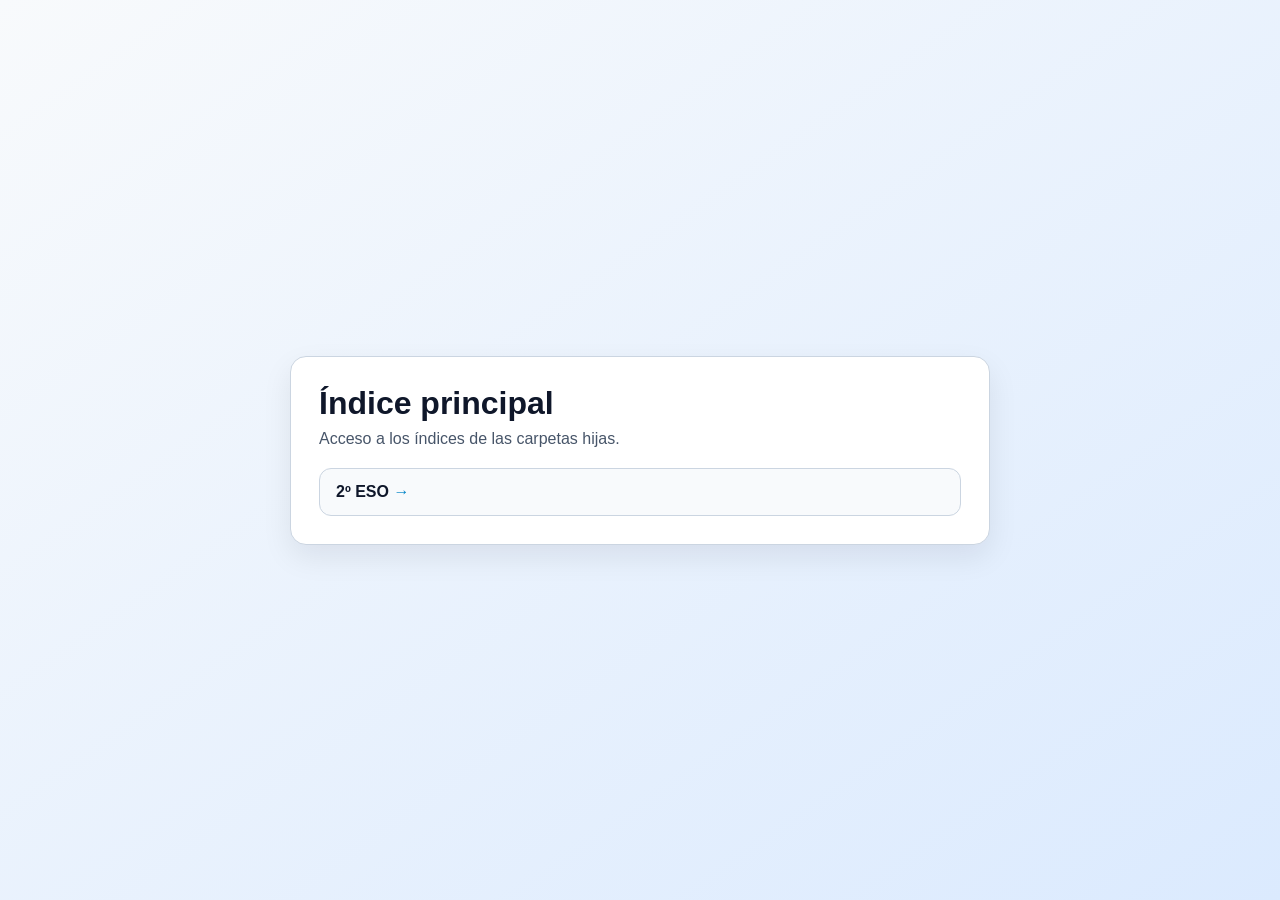
==== index.html @ fcfffdcf "Primera versión completa" ====
<!doctype html>
<html lang="es">
  <head>
    <meta charset="UTF-8" />
    <meta name="viewport" content="width=device-width, initial-scale=1.0" />
    <title>Índice</title>
    <link rel="stylesheet" href="./assets/css/index.css" />
  </head>
  <body>
    <main>
      <h1>Índice principal</h1>
      <p>Acceso a los índices de las carpetas hijas.</p>
      <ul>
        <li><a href="./2eso/index.html">2º ESO</a></li>
      </ul>
    </main>
  </body>
</html>
---- assets/css/index.css ----
:root {
  --bg-start: #f8fafc;
  --bg-end: #dbeafe;
  --card-bg: #ffffff;
  --text: #0f172a;
  --muted: #475569;
  --accent: #0ea5e9;
  --accent-strong: #0284c7;
  --border: #cbd5e1;
}

* {
  box-sizing: border-box;
}

body {
  margin: 0;
  min-height: 100vh;
  font-family: "Segoe UI", Tahoma, Geneva, Verdana, sans-serif;
  color: var(--text);
  background: linear-gradient(145deg, var(--bg-start), var(--bg-end));
  display: grid;
  place-items: center;
  padding: 24px;
}

main {
  width: min(700px, 100%);
  background: var(--card-bg);
  border: 1px solid var(--border);
  border-radius: 16px;
  padding: 28px;
  box-shadow: 0 12px 30px rgba(2, 6, 23, 0.08);
}

h1 {
  margin: 0 0 8px 0;
  font-size: clamp(1.8rem, 2.5vw, 2.2rem);
}

p {
  margin: 0 0 20px 0;
  color: var(--muted);
}

ul {
  list-style: none;
  margin: 0;
  padding: 0;
  display: grid;
  gap: 12px;
}

a {
  display: block;
  text-decoration: none;
  color: var(--text);
  background: #f8fafc;
  border: 1px solid var(--border);
  border-radius: 12px;
  padding: 14px 16px;
  font-weight: 600;
  transition:
    transform 120ms ease,
    border-color 120ms ease,
    box-shadow 120ms ease,
    background-color 120ms ease;
}

a:hover,
a:focus-visible {
  transform: translateY(-1px);
  border-color: var(--accent);
  background: #f0f9ff;
  box-shadow: 0 8px 20px rgba(14, 165, 233, 0.2);
  outline: none;
}

a::after {
  content: " \2192";
  color: var(--accent-strong);
}
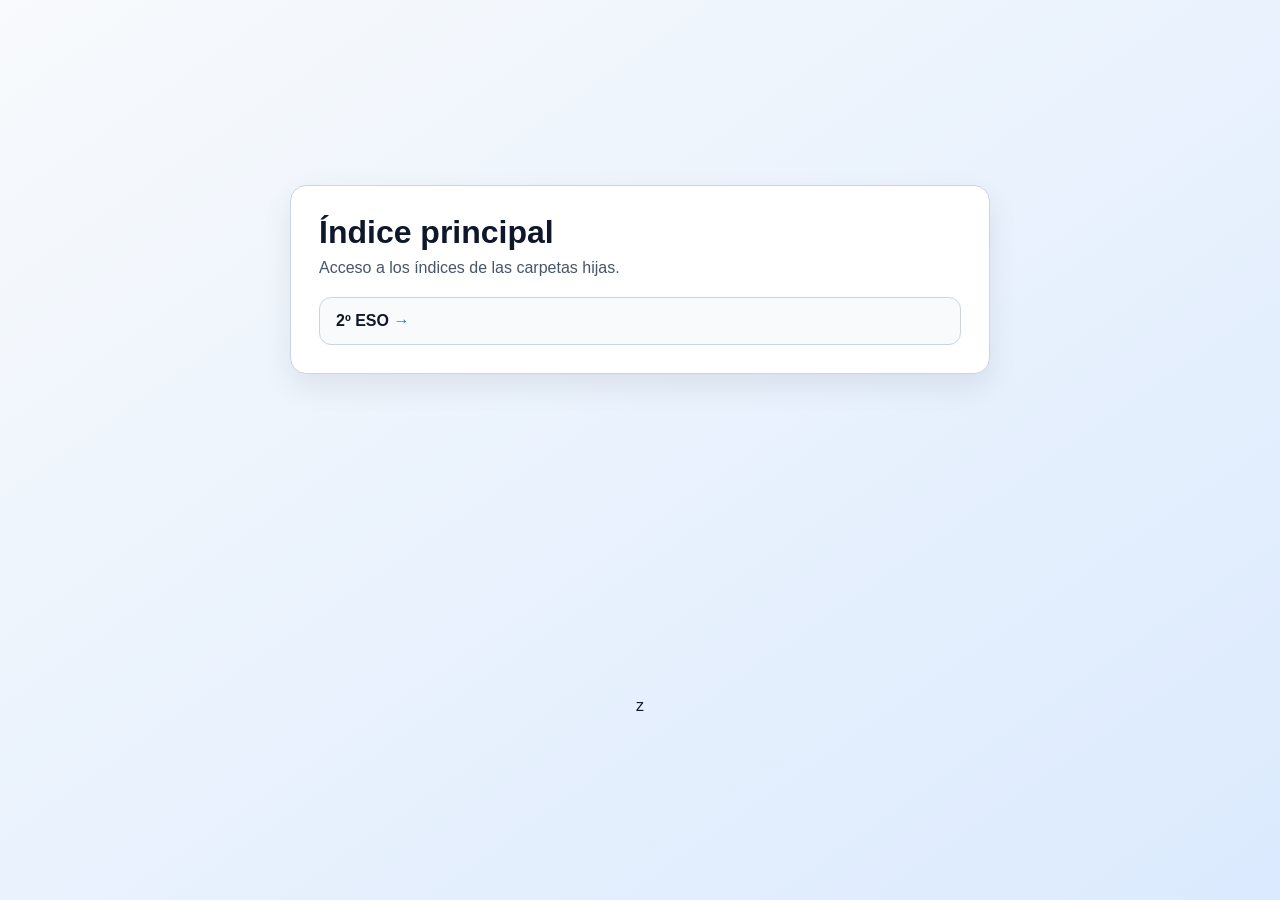
==== commit 38377549: "Added cuadratics equations notes" ====
--- a/index.html
+++ b/index.html
@@ -16,3 +16,4 @@
     </main>
   </body>
 </html>
+z
